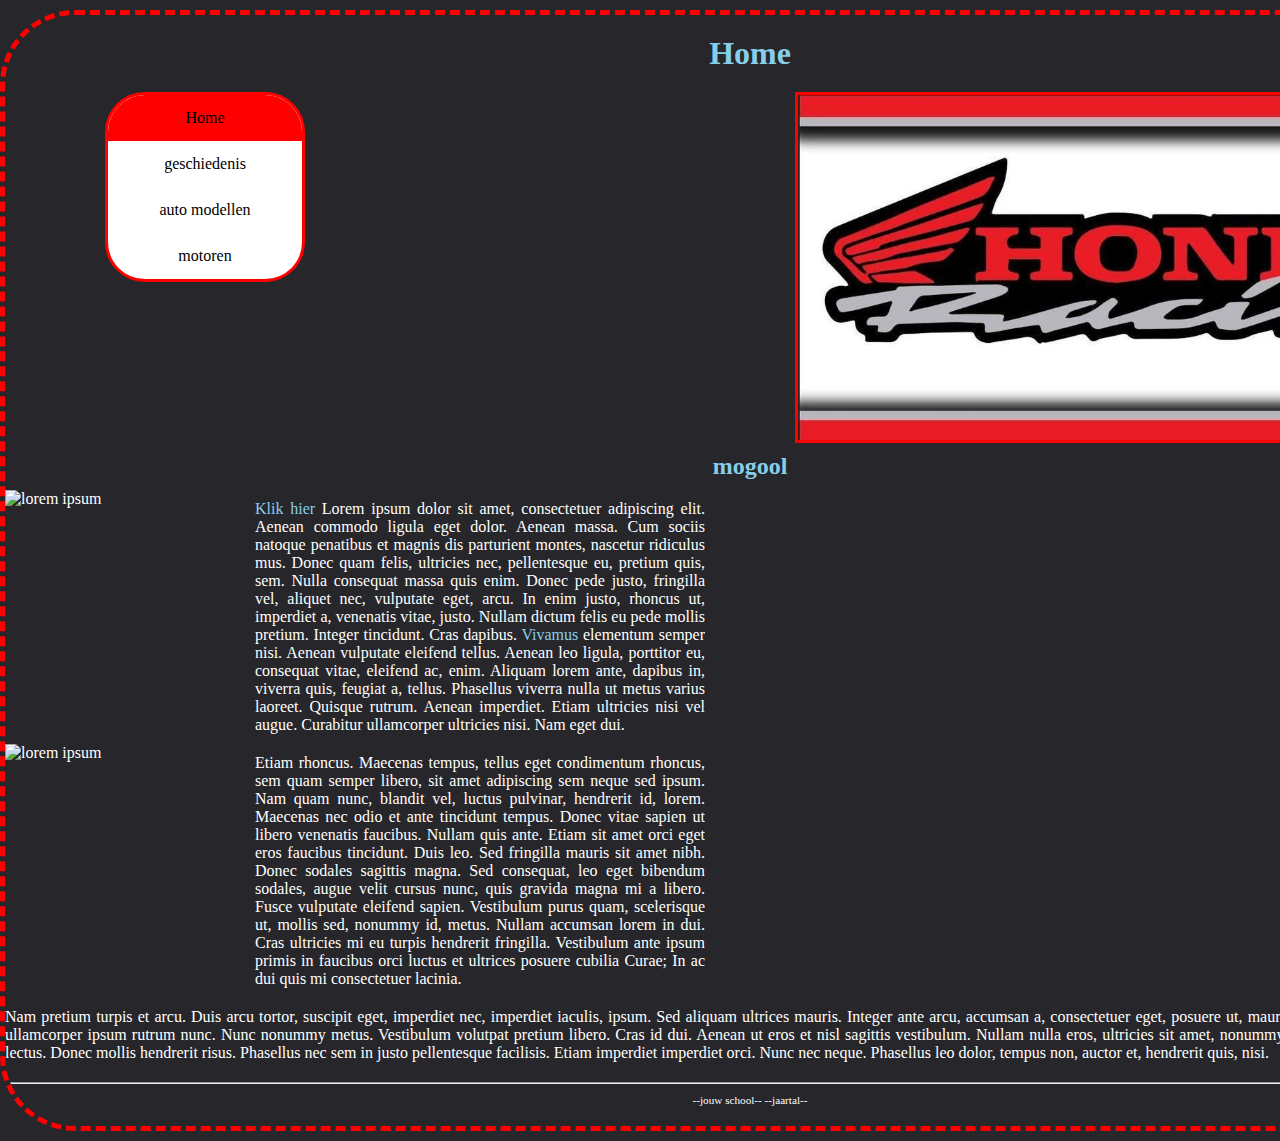
==== index.html @ ab47a18f "12-10-22" ====
<!DOCTYPE html>

<html lang="nl">

<head>
  <link rel="stylesheet" href="style.css" />
  <title>Honda</title>
  <meta charset="UTF-8" />
</head>

<body>
  <div class="page">

    <header>
      <h1 id="hoofdtitel" class="belangrijk">Home</h1>
    </header>
<div class="banna">
    <nav>
      <ul>
        <li><a class="active" href="index.html">Home</a></li>
        <li><a href="overmij.html">geschiedenis</a></li>
        <li><a href="info.html">auto modellen</a></li>
        <li><a href="bedelde.html">motoren</a></li>
      </ul>
    </nav>
</div>
<div class=" bonno">
    <img class="bnr" src="afbeeldingen/hondabnr.jpeg">
</div>

    <main>
      <h2>mogool</h2>

      <img class="kolomLinks" src="afbeeldingen/loremipsum.jpg" alt="lorem ipsum">
      <p class="kolomRechts">
        <a href="http://nu.nl">Klik hier</a> Lorem ipsum dolor sit amet, consectetuer adipiscing elit. Aenean commodo
        ligula eget dolor. Aenean massa. Cum sociis natoque penatibus et magnis dis parturient montes, nascetur
        ridiculus mus. Donec quam felis, ultricies nec, pellentesque eu, pretium quis, sem. Nulla consequat massa quis
        enim. Donec pede justo, fringilla vel, aliquet nec, vulputate eget, arcu. In enim justo, rhoncus ut, imperdiet
        a, venenatis vitae, justo. Nullam dictum felis eu pede mollis pretium. Integer tincidunt. Cras dapibus. <a
          href="http://www.encyclo.nl/begrip/dum%20vivimus%20vivamus">Vivamus</a> elementum semper nisi. Aenean
        vulputate eleifend tellus. Aenean leo ligula, porttitor eu, consequat vitae, eleifend ac, enim. Aliquam lorem
        ante, dapibus in, viverra quis, feugiat a, tellus. Phasellus viverra nulla ut metus varius laoreet. Quisque
        rutrum. Aenean imperdiet. Etiam ultricies nisi vel augue. Curabitur ullamcorper ultricies nisi. Nam eget dui.
      </p>
      <div class="kolomStop"></div>

      <img class="kolomLinks" src="afbeeldingen/loremipsum.jpg" alt="lorem ipsum">
      <p class="kolomRechts">
        Etiam rhoncus. Maecenas tempus, tellus eget
        condimentum rhoncus, sem quam semper libero, sit amet adipiscing sem neque sed ipsum. Nam quam nunc, blandit
        vel, luctus pulvinar, hendrerit id, lorem. Maecenas nec odio et ante tincidunt tempus. Donec vitae sapien ut
        libero venenatis faucibus. Nullam quis ante. Etiam sit amet orci eget eros faucibus tincidunt. Duis leo. Sed
        fringilla mauris sit amet nibh. Donec sodales sagittis magna. Sed consequat, leo eget bibendum sodales, augue
        velit cursus nunc, quis gravida magna mi a libero. Fusce vulputate eleifend sapien. Vestibulum purus quam,
        scelerisque ut, mollis sed, nonummy id, metus. Nullam accumsan lorem in dui. Cras ultricies mi eu turpis
        hendrerit fringilla. Vestibulum ante ipsum primis in faucibus orci luctus et ultrices posuere cubilia Curae; In
        ac dui quis mi consectetuer lacinia.
      </p>
      <div class="kolomStop"></div>

      <p>
        Nam pretium turpis et arcu. Duis arcu tortor, suscipit eget, imperdiet nec, imperdiet iaculis, ipsum. Sed
        aliquam ultrices mauris. Integer ante arcu, accumsan a, consectetuer eget, posuere ut, mauris. Praesent
        adipiscing. Phasellus ullamcorper ipsum rutrum nunc. Nunc nonummy metus. Vestibulum volutpat pretium libero.
        Cras id dui. Aenean ut eros et nisl sagittis vestibulum. Nullam nulla eros, ultricies sit amet, nonummy id,
        imperdiet feugiat, pede. Sed lectus. Donec mollis hendrerit risus. Phasellus nec sem in justo pellentesque
        facilisis. Etiam imperdiet imperdiet orci. Nunc nec neque. Phasellus leo dolor, tempus non, auctor et, hendrerit
        quis, nisi.
      </p>

    </main>

    <footer>
      <hr />
      <p class="smalltext">--jouw school-- --jaartal--</p>
    </footer>

  </div>
</body>

</html>
---- style.css ----
/* Instellingen om fouten te helpen vinden, uncomment om aan te zetten */

* {                                          /* geldt voor alles */
    /* border: 1px dotted black;         */  /* zorg dat elke box een gestippelde rand krijgt, zodat je de afmeting goed kunt zien, letop dat dit de layout soms kan wijzigen */
    /* background-color: rgba(0,0,0,5%); */  /* zorg dat elke box een doorzichtige donkere achtergrond krijgt, hoe meer boxen in elkaar hoe donkerder de achtergrondkleur */
}

/* Basisinstellingen voor alle pagina's, alleen aanpassen als je pro wilt worden */

html, body {                      /* geldt voor html en body */
  margin: 0px;                    /* standaard marge 0 */
  background-color: #27262a;    /* achtergrondkleur lichtgrijs */
  color: #ffffff;               /* tekstkleur donkergrijs */
}  

body * {                          /* geldt voor alles in body */
  overflow: hidden;               /* zorgt dat DIV en andere block elementen de hoogte krijgt van wat erin zit (anders is het soms 0) */
  box-sizing: border-box;         /* zorg dat border meetelt bij de width en height van boxen */
  margin: 0px;                    /* standaard marge 0 */
}

/* Indeling voor alle pagina's */

.page {
  width: 1500px;                   /* vaste breedte van 700 pixels */
  margin: 10px auto; 
  border: dashed red 5px; 
  border-radius: 75px;            /* boven en onder 0 pixels marge, links en rechts marge gelijk verdeeld (gecentreerd) */
}

header, footer {                  /* geldt voor header en footer */
  margin: 10px 0px;
  
}

main {                       
  text-align: justify;            /* tekst uitvullen */}

h1, h2, h3 {                      /* geldt voor h1 en h2 en h3 */
  margin: 10px 0px;
  text-align: center;             /* tekst centreren */
} 

p {
  margin: 10px 0px;
  text-align: justify;            /* tekst links en rechts uitvullen */
}

/* Indeling voor hoofd pagina */

.kolomLinks {
  float:left;
  width:250px;
  padding-right:15px;           /* afstand tussen plaatje en rechterkolom */
}
.kolomRechts {
  float:left;
  width: 450px;
}
.kolomStop {
  clear:both;                   /* stop met floaten */
}

/* Opmaak voor alle pagina's */

h1, h2, h3 {
      color: skyblue;
}

.smalltext {
    text-align: center;
    font-size: 0.7em;
}

a {
    color: skyblue;
    text-decoration: none;
}

a:hover {
    text-decoration: underline;
}


/* Navigatiebalk voor alle pagina's */
nav ul {
    list-style-type: none;
    margin-left: 100px;
    margin-bottom: 20px;
    padding: 0;
    background-color: #ffffff;
    overflow: hidden;
    border: solid red;
    border-radius: 40px;
    width: 200px;
}

nav ul li {
    float: center;
}

nav li a {
    display: block ;
    color: rgb(0, 0, 0);
    text-align: center;
    padding: 14px 16px;
    text-decoration: none;
}

nav li a:hover {
    background-color: #ff0000;
}

nav li a.active {
    background-color: rgb(255, 0, 0);
}

.bnr {
  width: 700px;
  border: solid red;
  margin: auto;
  float: right;
}

.banna {
  float: left;
}
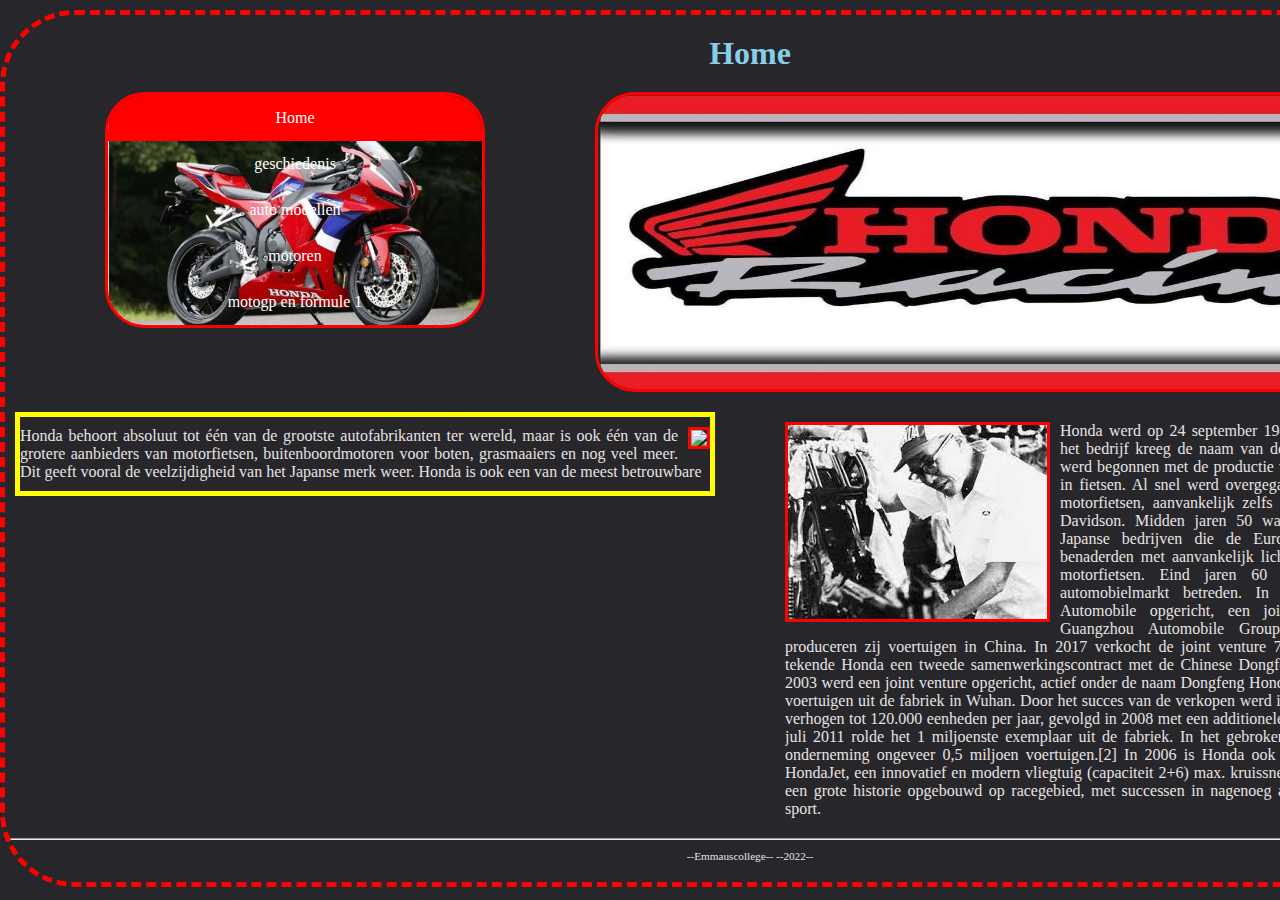
==== commit cd868241: "handyg" ====
--- a/index.html
+++ b/index.html
@@ -21,6 +21,8 @@
         <li><a href="overmij.html">geschiedenis</a></li>
         <li><a href="info.html">auto modellen</a></li>
         <li><a href="bedelde.html">motoren</a></li>
+        <li><a href="motogp.html">motogp en formule 1</a></li>
+        
       </ul>
     </nav>
 </div>
@@ -28,52 +30,43 @@
     <img class="bnr" src="afbeeldingen/hondabnr.jpeg">
 </div>
 
-    <main>
-      <h2>mogool</h2>
+    <main class="main">
+     
+      <div class="div1">
 
-      <img class="kolomLinks" src="afbeeldingen/loremipsum.jpg" alt="lorem ipsum">
-      <p class="kolomRechts">
-        <a href="http://nu.nl">Klik hier</a> Lorem ipsum dolor sit amet, consectetuer adipiscing elit. Aenean commodo
-        ligula eget dolor. Aenean massa. Cum sociis natoque penatibus et magnis dis parturient montes, nascetur
-        ridiculus mus. Donec quam felis, ultricies nec, pellentesque eu, pretium quis, sem. Nulla consequat massa quis
-        enim. Donec pede justo, fringilla vel, aliquet nec, vulputate eget, arcu. In enim justo, rhoncus ut, imperdiet
-        a, venenatis vitae, justo. Nullam dictum felis eu pede mollis pretium. Integer tincidunt. Cras dapibus. <a
-          href="http://www.encyclo.nl/begrip/dum%20vivimus%20vivamus">Vivamus</a> elementum semper nisi. Aenean
-        vulputate eleifend tellus. Aenean leo ligula, porttitor eu, consequat vitae, eleifend ac, enim. Aliquam lorem
-        ante, dapibus in, viverra quis, feugiat a, tellus. Phasellus viverra nulla ut metus varius laoreet. Quisque
-        rutrum. Aenean imperdiet. Etiam ultricies nisi vel augue. Curabitur ullamcorper ultricies nisi. Nam eget dui.
-      </p>
-      <div class="kolomStop"></div>
+      <P class="text1"> 
+        Honda behoort absoluut tot één van de grootste autofabrikanten <img class="floatrechts basicborder"src="afbeeldingen/honda.png">ter wereld, maar is ook één van de grotere aanbieders van motorfietsen, buitenboordmotoren voor boten, 
+        grasmaaiers en nog veel meer. Dit geeft vooral de veelzijdigheid van het Japanse merk weer. Honda is ook een van de meest betrouwbare 
+      </P> 
+      
 
-      <img class="kolomLinks" src="afbeeldingen/loremipsum.jpg" alt="lorem ipsum">
-      <p class="kolomRechts">
-        Etiam rhoncus. Maecenas tempus, tellus eget
-        condimentum rhoncus, sem quam semper libero, sit amet adipiscing sem neque sed ipsum. Nam quam nunc, blandit
-        vel, luctus pulvinar, hendrerit id, lorem. Maecenas nec odio et ante tincidunt tempus. Donec vitae sapien ut
-        libero venenatis faucibus. Nullam quis ante. Etiam sit amet orci eget eros faucibus tincidunt. Duis leo. Sed
-        fringilla mauris sit amet nibh. Donec sodales sagittis magna. Sed consequat, leo eget bibendum sodales, augue
-        velit cursus nunc, quis gravida magna mi a libero. Fusce vulputate eleifend sapien. Vestibulum purus quam,
-        scelerisque ut, mollis sed, nonummy id, metus. Nullam accumsan lorem in dui. Cras ultricies mi eu turpis
-        hendrerit fringilla. Vestibulum ante ipsum primis in faucibus orci luctus et ultrices posuere cubilia Curae; In
-        ac dui quis mi consectetuer lacinia.
-      </p>
-      <div class="kolomStop"></div>
+    </div>
 
-      <p>
-        Nam pretium turpis et arcu. Duis arcu tortor, suscipit eget, imperdiet nec, imperdiet iaculis, ipsum. Sed
-        aliquam ultrices mauris. Integer ante arcu, accumsan a, consectetuer eget, posuere ut, mauris. Praesent
-        adipiscing. Phasellus ullamcorper ipsum rutrum nunc. Nunc nonummy metus. Vestibulum volutpat pretium libero.
-        Cras id dui. Aenean ut eros et nisl sagittis vestibulum. Nullam nulla eros, ultricies sit amet, nonummy id,
-        imperdiet feugiat, pede. Sed lectus. Donec mollis hendrerit risus. Phasellus nec sem in justo pellentesque
-        facilisis. Etiam imperdiet imperdiet orci. Nunc nec neque. Phasellus leo dolor, tempus non, auctor et, hendrerit
-        quis, nisi.
-      </p>
+    <div class="div2">
 
+    <P class="text2"> <img class="floatlinks basicborder"src="afbeeldingen/shinichiro.jpeg">Honda werd op 24 september 1948 opgericht in Hamamatsu en het bedrijf kreeg de naam van de oprichter Soichiro Honda. Er werd begonnen met de productie van losse motoren voor inbouw in fietsen.
+
+      Al snel werd overgegaan op productie van volledige motorfietsen, aanvankelijk zelfs als licentiehouder van Harley-Davidson. Midden jaren 50 was Honda het eerste van vele Japanse bedrijven die de Europese en Amerikaanse markt benaderden met aanvankelijk lichte, maar later ook zeer zware motorfietsen.
+      
+      Eind jaren 60 werd ook de internationale automobielmarkt betreden.
+      
+      In 1998 werd Guangqi Honda Automobile opgericht, een joint venture met de Chinese Guangzhou Automobile Group.[7] Samen ontwikkelen en produceren zij voertuigen in China. In 2017 verkocht de joint venture 710.000 voertuigen.[7]
+      
+      In 2002 tekende Honda een tweede samenwerkingscontract met de Chinese Dongfeng Motor Corporation. Medio 2003 werd een joint venture opgericht, actief onder de naam Dongfeng Honda Auto. In 2004 rolde de eerste voertuigen uit de fabriek in Wuhan. Door het succes van de verkopen werd in 2005 besloten de capaciteit te verhogen tot 120.000 eenheden per jaar, gevolgd in 2008 met een additionele uitbreiding tot 200.000. Op 23 juli 2011 rolde het 1 miljoenste exemplaar uit de fabriek. In het gebroken boekjaar 2017 verkocht deze onderneming ongeveer 0,5 miljoen voertuigen.[2]
+      
+      In 2006 is Honda ook actief in de luchtvaart met de HondaJet, een innovatief en modern vliegtuig (capaciteit 2+6) max. kruissnelheid 420 knopen.
+      
+      Honda heeft een grote historie opgebouwd op racegebied, met successen in nagenoeg alle takken van gemotoriseerde sport.</P> 
+   
+    </div>
+
+
+     
     </main>
 
-    <footer>
+    <footer class="feetfetish">
       <hr />
-      <p class="smalltext">--jouw school-- --jaartal--</p>
+      <p class="smalltext">--Emmauscollege-- --2022--</p>
     </footer>
 
   </div>
--- a/style.css
+++ b/style.css
@@ -1,16 +1,21 @@
 /* Instellingen om fouten te helpen vinden, uncomment om aan te zetten */
 
-* {                                          /* geldt voor alles */
+/* {                                          /* geldt voor alles */
     /* border: 1px dotted black;         */  /* zorg dat elke box een gestippelde rand krijgt, zodat je de afmeting goed kunt zien, letop dat dit de layout soms kan wijzigen */
     /* background-color: rgba(0,0,0,5%); */  /* zorg dat elke box een doorzichtige donkere achtergrond krijgt, hoe meer boxen in elkaar hoe donkerder de achtergrondkleur */
-}
+
 
 /* Basisinstellingen voor alle pagina's, alleen aanpassen als je pro wilt worden */
 
 html, body {                      /* geldt voor html en body */
   margin: 0px;                    /* standaard marge 0 */
   background-color: #27262a;    /* achtergrondkleur lichtgrijs */
-  color: #ffffff;               /* tekstkleur donkergrijs */
+  color: rgb(231, 227, 227); 
+  background-image: url("afbeeldingen/generations.jpeg"); 
+  background-repeat: no-repeat;  
+  background-size: cover;   
+  background-position: center; 
+  background-blend-mode: darken;       /* tekstkleur donkergrijs */
 }  
 
 body * {                          /* geldt voor alles in body */
@@ -34,8 +39,9 @@
 }
 
 main {                       
-  text-align: justify;            /* tekst uitvullen */}
-
+  text-align: justify;            /* tekst uitvullen */
+
+}
 h1, h2, h3 {                      /* geldt voor h1 en h2 en h3 */
   margin: 10px 0px;
   text-align: center;             /* tekst centreren */
@@ -86,13 +92,18 @@
 nav ul {
     list-style-type: none;
     margin-left: 100px;
+    margin-right: 100px;
     margin-bottom: 20px;
     padding: 0;
     background-color: #ffffff;
+    background-image: url(afbeeldingen/600rrul.png);
     overflow: hidden;
     border: solid red;
+    /*border-bottom-left-radius: 40px;
+    border-top-left-radius: 40px;*/
     border-radius: 40px;
-    width: 200px;
+    width: 380px;
+    height: auto;
 }
 
 nav ul li {
@@ -101,14 +112,29 @@
 
 nav li a {
     display: block ;
-    color: rgb(0, 0, 0);
+    color: rgb(255, 255, 255);
     text-align: center;
     padding: 14px 16px;
-    text-decoration: none;
+    
 }
 
 nav li a:hover {
     background-color: #ff0000;
+    text-shadow: 1px 1px white;
+    position: relative;
+ /*animation: mymove 5s infinite;
+animation-direction: normal;
+animation-timing-function: ease-out;
+animation-delay: 0s;
+animation-duration: 5s;
+animation-name: mymove;
+*/
+    
+
+}
+@keyframes mymove {
+  rom {left: 0px;}
+  to {left: 10px;}
 }
 
 nav li a.active {
@@ -116,12 +142,60 @@
 }
 
 .bnr {
-  width: 700px;
+  width: 890px;
+  height: 300px;
   border: solid red;
   margin: auto;
   float: right;
+  margin-right: 10px;
+  /*border-bottom-right-radius: 30px;
+  border-top-right-radius: 30px;*/
+  border-radius: 40px;
 }
 
 .banna {
   float: left;
 }
+
+.main {
+  margin-top: 20px;
+  margin-left: 10px;
+  margin-right: 10px;
+}
+
+.text1 {
+  float: left;
+}
+.floatrechts {
+  float: right;
+  margin-left: 10px;
+  margin-right: auto;
+  margin-bottom: 10px;
+}
+
+.floatlinks {
+  float: left;
+  margin-left: auto;
+  margin-right: 10px;
+  margin-bottom: 10px;
+}
+  
+.div1 {
+  width: 700px;
+  border: solid yellow 5px;
+  float: left;
+  height: auto;
+}
+
+.div2 {
+  width: 700px;
+  /*border: solid green 5px;*/
+  float: right;
+}
+.text2 {
+    float: right;
+}
+
+.basicborder {
+  border: solid red;
+}
